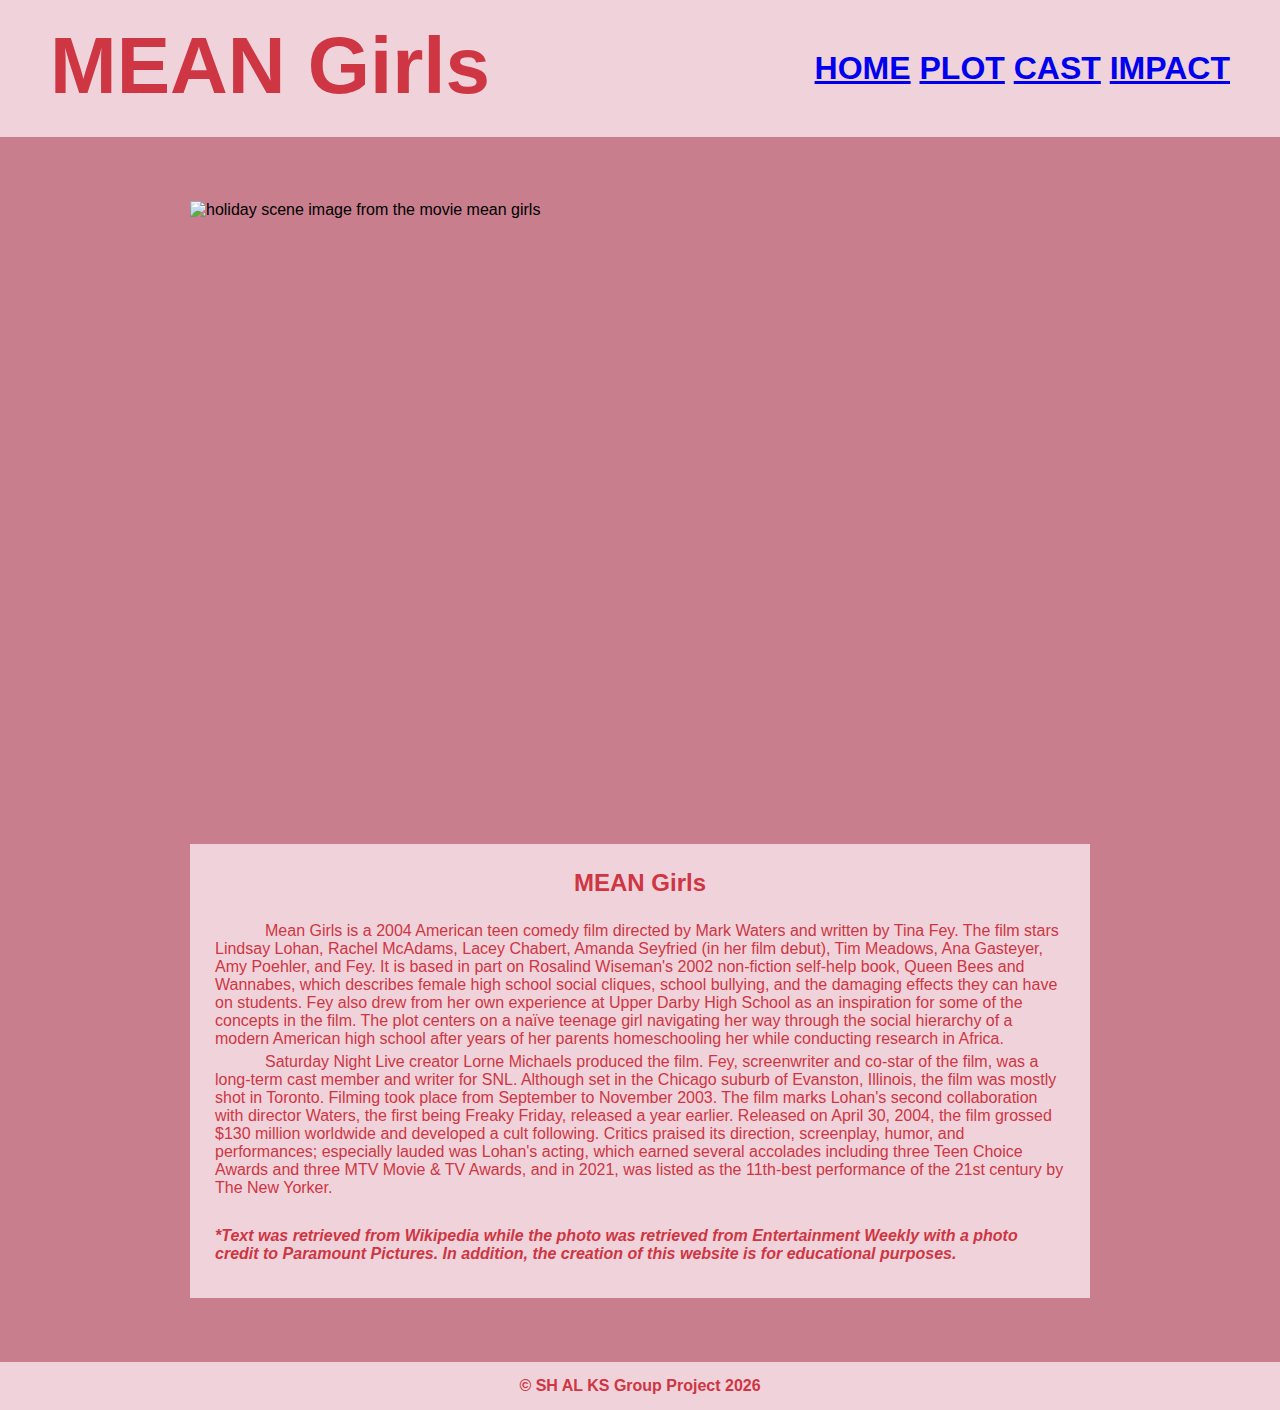
==== index.html @ b5cf23d0 "Update README.md" ====
<!DOCTYPE html>
<html lang="en">
<head>
  <meta charset="UTF-8">
  <meta http-equiv="X-UA-Compatible" content="IE=edge">
  <meta name="viewport" content="width=device-width, initial-scale=1.0">
  <meta name="description" content="Mean Girls">
  <meta name="keywords" content="mean girls, pop culture, movie">
  <meta name="author" content="SH AL KS Group Project">
  <title>Mean Girls</title>
  <link rel="preconnect" href="https://fonts.googleapis.com">
  <link rel="preconnect" href="https://fonts.gstatic.com" crossorigin>
  <link href="https://fonts.googleapis.com/css2?family=Roboto:wght@400;900&display=swap" rel="stylesheet">
  <link rel="stylesheet" href="style.css">
</head>
<body class="column body-background">
  <header class="header__container">
      <h1 class="header__movie-title">MEAN Girls</h1>
      <nav class="header__nav">
        <a class="header__logo" href="#">HOME</a>
        <a class="header__link" href="#">PLOT</a>
        <a class="header__link" href="#">CAST</a>
        <a class="header__link" href="#">IMPACT</a>
      </nav>   
  </header>
  <main class="main__container">
    <section class="content__img-card--container">
      <img class="content__img-card__img--box-1" src="Images/mean-girls-1.jpg" alt="holiday scene image from the movie mean girls" width="350" height="250">
      <h2 class="content__img-card__title--box-1">MEAN Girls</h2>
      <p class="content__img-card__text--box-1">Mean Girls is a 2004 American teen comedy film directed by Mark Waters and written by Tina Fey. The film stars Lindsay Lohan, Rachel McAdams, Lacey Chabert, Amanda Seyfried (in her film debut), Tim Meadows, Ana Gasteyer, Amy Poehler, and Fey. It is based in part on Rosalind Wiseman's 2002 non-fiction self-help book, Queen Bees and Wannabes, which describes female high school social cliques, school bullying, and the damaging effects they can have on students. Fey also drew from her own experience at Upper Darby High School as an inspiration for some of the concepts in the film. The plot centers on a naïve teenage girl navigating her way through the social hierarchy of a modern American high school after years of her parents homeschooling her while conducting research in Africa. </p>
      <p class="content__img-card__text--box-2">Saturday Night Live creator Lorne Michaels produced the film. Fey, screenwriter and co-star of the film, was a long-term cast member and writer for SNL. Although set in the Chicago suburb of Evanston, Illinois, the film was mostly shot in Toronto. Filming took place from September to November 2003. The film marks Lohan's second collaboration with director Waters, the first being Freaky Friday, released a year earlier. Released on April 30, 2004, the film grossed $130 million worldwide and developed a cult following. Critics praised its direction, screenplay, humor, and performances; especially lauded was Lohan's acting, which earned several accolades including three Teen Choice Awards and three MTV Movie & TV Awards, and in 2021, was listed as the 11th-best performance of the 21st century by The New Yorker.</p>
      <p class="content__img-card__text--box-3">*Text was retrieved from Wikipedia while the photo was retrieved from Entertainment Weekly with a photo credit to Paramount Pictures. In addition, the creation of this website is for educational purposes.</p>
    </section>
  </main>
  <footer class="footer__container">
    &copy; SH AL KS Group Project <span id="year"></span>
  </footer>
  <script>
    document.getElementById('year').textContent = new Date().getFullYear()
  </script>
</body>
</html>
---- style.css ----
* {
  margin: 0;
  padding: 0;
  font-family:'Lucida Sans', 'Lucida Sans Regular', 'Lucida Grande', 'Lucida Sans Unicode', Geneva, Verdana, sans-serif;
}
body { 
  background-color: rgb(200, 126, 141);
}
.column {
  display: flex;
  flex-direction: column;
  min-height: 100vh;
}
.header__container, .footer__container, .content__img-card__text--box-1, .content__img-card__text--box-2, .content__img-card__text--box-3, .content__img-card__title--box-1 {
  background-color: rgb(240, 210, 218);
  color: rgb(206, 54, 67);
}
.header__container, .footer__container, .content__img-card__title--box-1 {
  font-weight: 900;
}
.header__container {
  display: flex;
  width: 100%;
}
.header__nav {
  align-self: flex-end;
  margin-left: auto;
  padding: 50px;
  font-size: 2em;
}
.header__movie-title {
  align-self: flex-start;
  margin-right: auto;
  padding: 20px 50px 20px;
  font-size: 5em;
}
.main__container {
  display: flex;
  align-items: center;
  justify-content: center;
  margin: 5% 0;
}
.content__img-card--container {
  display: flex;
  flex-direction: column;
  align-items: center;
  justify-content: center;
}
.content__img-card__img--box-1 {
  align-self: center;
  background-color: none;
  height: auto;
  width: 900px;
}
.content__img-card__title--box-1 {
  font-size: 1.5em;
  text-align: center;
  padding: 25px 25px;
}
.content__img-card__text--box-1, .content__img-card__text--box-2, .content__img-card__text--box-3 {
  padding: 0 25px;
  font-size: 1em;
}
.content__img-card__title--box-1, .content__img-card__text--box-1, .content__img-card__text--box-2, .content__img-card__text--box-3 {
  width: 850px;
}
.content__img-card__text--box-1, .content__img-card__text--box-2 {
  text-indent: 50px;
}
.content__img-card__text--box-1 {
  padding-bottom: 5px;
}
.content__img-card__text--box-2 {
  padding-bottom: 30px;
}
.content__img-card__text--box-3 {
  font-style: italic;
  text-indent: none;
  padding-bottom: 35px;
  font-weight: bold;
}
.footer__container {
  text-align: center;
  width: 100%;
  padding: 15px 0;
  margin-top: auto;
  font-size: 1em;
}

@media screen and (min-width: 501) and (max-width: 1024px) {
  .header__container, .footer__container, .content--box-1 {
    background-color: rgb(241, 183, 198);
  }
}
@media screen and (max-width: 500px) {
  .header__container, .footer__container, .content--box-1 {
    background-color: rgb(238, 149, 173);}
}
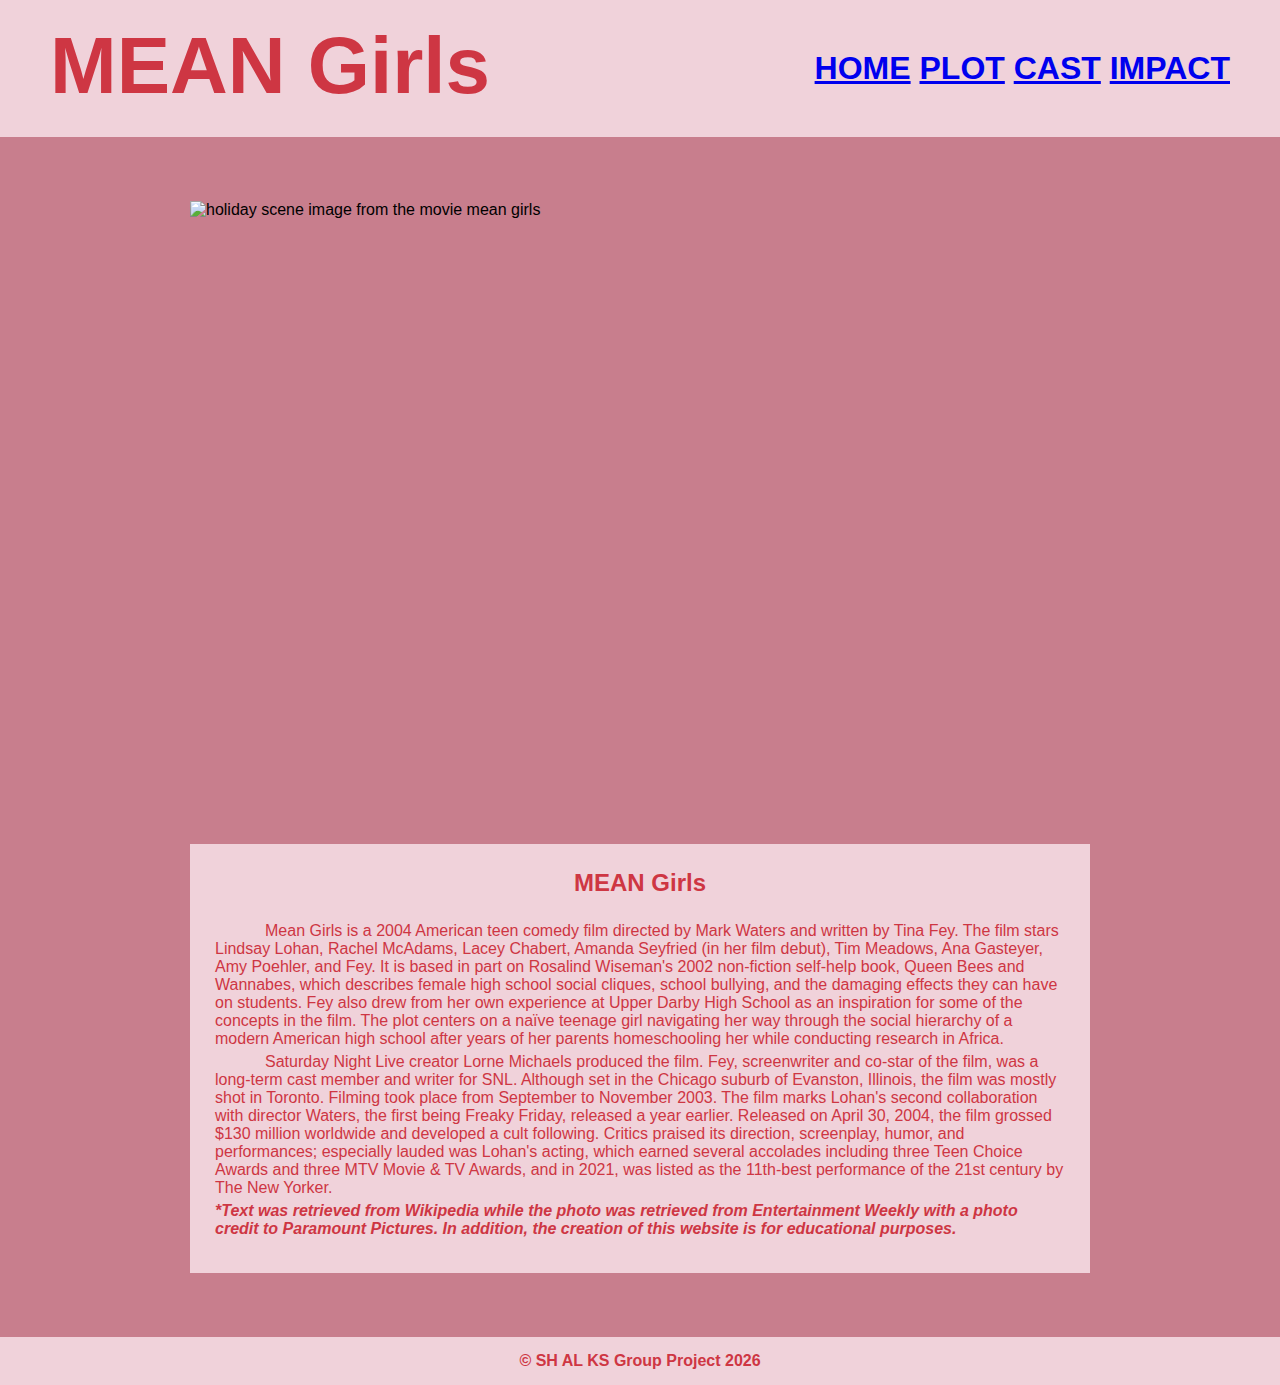
==== commit aea00f2f: "Update README.md" ====
--- a/index.html
+++ b/index.html
@@ -29,7 +29,7 @@
       <h2 class="content__img-card__title--box-1">MEAN Girls</h2>
       <p class="content__img-card__text--box-1">Mean Girls is a 2004 American teen comedy film directed by Mark Waters and written by Tina Fey. The film stars Lindsay Lohan, Rachel McAdams, Lacey Chabert, Amanda Seyfried (in her film debut), Tim Meadows, Ana Gasteyer, Amy Poehler, and Fey. It is based in part on Rosalind Wiseman's 2002 non-fiction self-help book, Queen Bees and Wannabes, which describes female high school social cliques, school bullying, and the damaging effects they can have on students. Fey also drew from her own experience at Upper Darby High School as an inspiration for some of the concepts in the film. The plot centers on a naïve teenage girl navigating her way through the social hierarchy of a modern American high school after years of her parents homeschooling her while conducting research in Africa. </p>
       <p class="content__img-card__text--box-2">Saturday Night Live creator Lorne Michaels produced the film. Fey, screenwriter and co-star of the film, was a long-term cast member and writer for SNL. Although set in the Chicago suburb of Evanston, Illinois, the film was mostly shot in Toronto. Filming took place from September to November 2003. The film marks Lohan's second collaboration with director Waters, the first being Freaky Friday, released a year earlier. Released on April 30, 2004, the film grossed $130 million worldwide and developed a cult following. Critics praised its direction, screenplay, humor, and performances; especially lauded was Lohan's acting, which earned several accolades including three Teen Choice Awards and three MTV Movie & TV Awards, and in 2021, was listed as the 11th-best performance of the 21st century by The New Yorker.</p>
-      <p class="content__img-card__text--box-3">*Text was retrieved from Wikipedia while the photo was retrieved from Entertainment Weekly with a photo credit to Paramount Pictures. In addition, the creation of this website is for educational purposes.</p>
+      <p class="content__img-card__text-reference--box-1">*Text was retrieved from Wikipedia while the photo was retrieved from Entertainment Weekly with a photo credit to Paramount Pictures. In addition, the creation of this website is for educational purposes.</p>
     </section>
   </main>
   <footer class="footer__container">
--- a/style.css
+++ b/style.css
@@ -11,7 +11,7 @@
   flex-direction: column;
   min-height: 100vh;
 }
-.header__container, .footer__container, .content__img-card__text--box-1, .content__img-card__text--box-2, .content__img-card__text--box-3, .content__img-card__title--box-1 {
+.header__container, .footer__container, .content__img-card__text--box-1, .content__img-card__text--box-2, .content__img-card__text--box-3, .content__img-card__title--box-1, .content__img-card__text-reference--box-1 {
   background-color: rgb(240, 210, 218);
   color: rgb(206, 54, 67);
 }
@@ -52,28 +52,46 @@
   height: auto;
   width: 900px;
 }
+.content__plot-img-card__img--box-1, .content__plot-img-card__img--box-2, .content__plot-img-card__img--box-3 {
+  background-color: none;
+  height: auto;
+  width: 300px;
+}
+.content__plot-img-card__img--box-1 {
+  align-items: left;
+  flex-direction: column;
+}
+.content__plot-img-card__img--box-2 {
+  align-items: center;
+  flex-direction: column;
+}
+.content__plot-img-card__img--box-3 {
+  align-items: flex-end;
+  flex-direction: column;
+  justify-content:end
+}
 .content__img-card__title--box-1 {
   font-size: 1.5em;
   text-align: center;
   padding: 25px 25px;
 }
-.content__img-card__text--box-1, .content__img-card__text--box-2, .content__img-card__text--box-3 {
+.content__img-card__text--box-1, .content__img-card__text--box-2, .content__img-card__text--box-3, .content__img-card__text-reference--box-1 {
   padding: 0 25px;
   font-size: 1em;
 }
-.content__img-card__title--box-1, .content__img-card__text--box-1, .content__img-card__text--box-2, .content__img-card__text--box-3 {
+.content__img-card__title--box-1, .content__img-card__text--box-1, .content__img-card__text--box-2, .content__img-card__text--box-3, .content__img-card__text-reference--box-1 {
   width: 850px;
 }
-.content__img-card__text--box-1, .content__img-card__text--box-2 {
+.content__img-card__text--box-1, .content__img-card__text--box-2, .content__img-card__text--box-3 {
   text-indent: 50px;
 }
-.content__img-card__text--box-1 {
+.content__img-card__text--box-1, .content__img-card__text--box-2 {
   padding-bottom: 5px;
 }
-.content__img-card__text--box-2 {
+.content__img-card__text--box-3 {
   padding-bottom: 30px;
 }
-.content__img-card__text--box-3 {
+.content__img-card__text-reference--box-1 {
   font-style: italic;
   text-indent: none;
   padding-bottom: 35px;
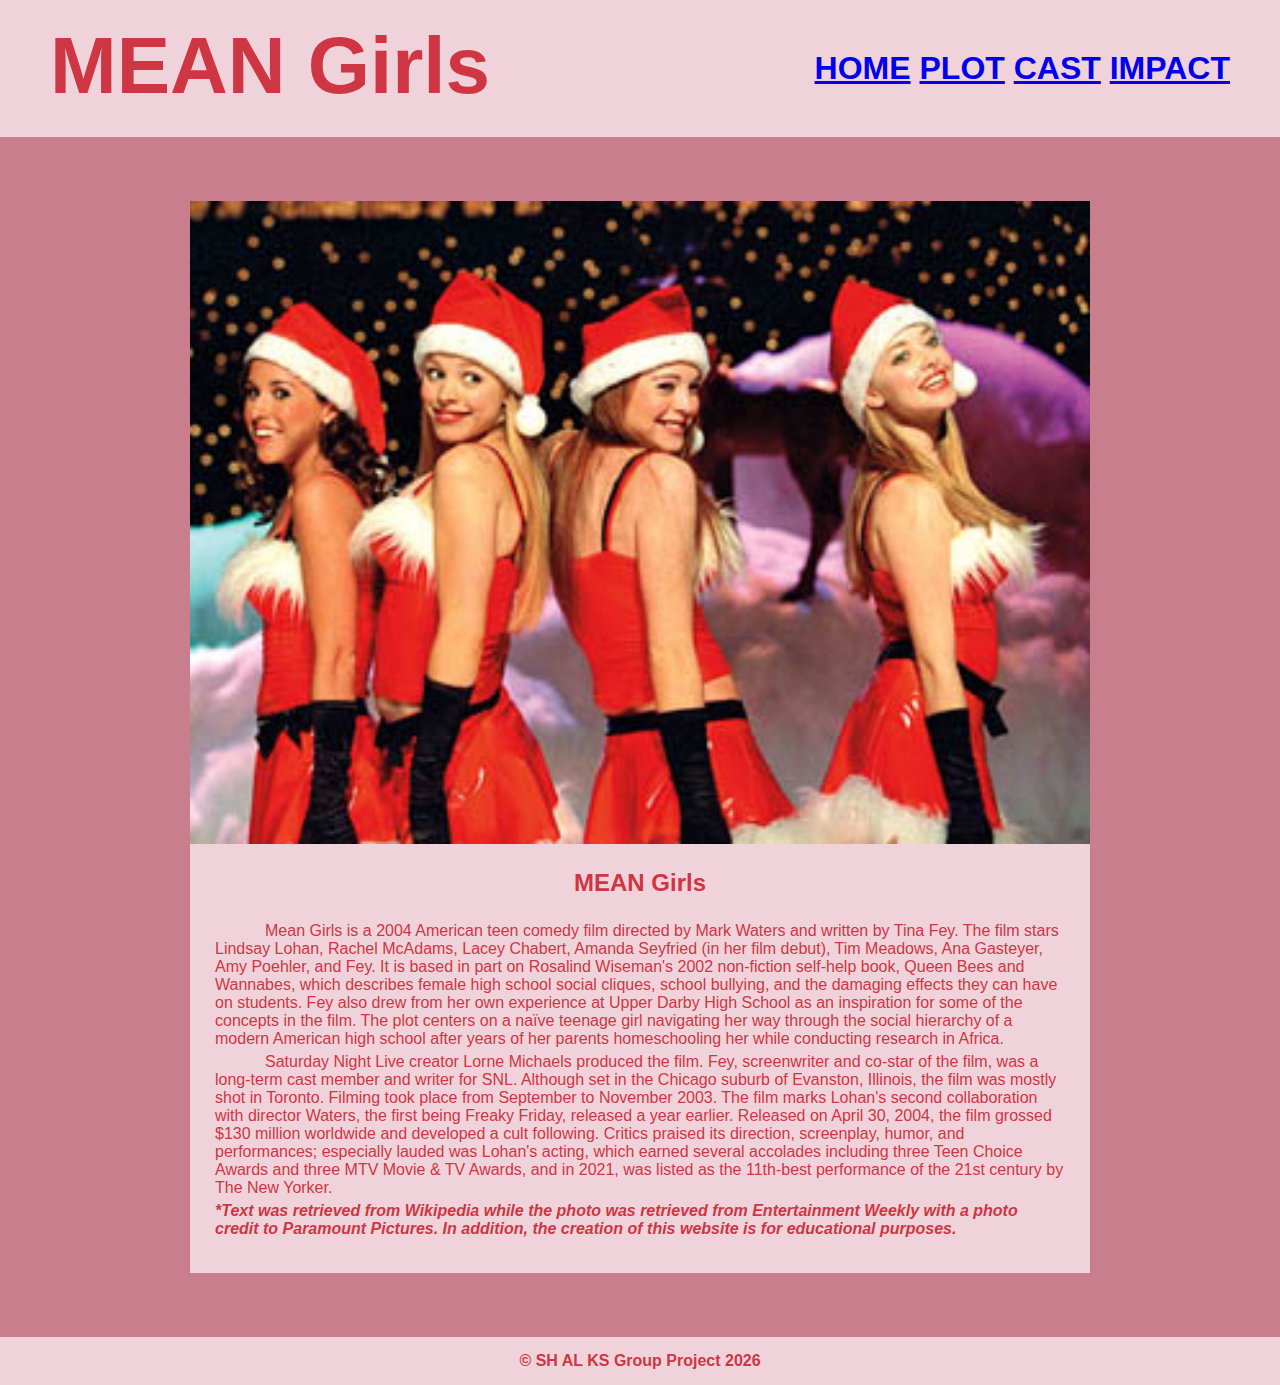
==== commit 0b33aa5d: "Update index.html" ====
--- a/index.html
+++ b/index.html
@@ -25,7 +25,7 @@
   </header>
   <main class="main__container">
     <section class="content__img-card--container">
-      <img class="content__img-card__img--box-1" src="Images/mean-girls-1.jpg" alt="holiday scene image from the movie mean girls" width="350" height="250">
+      <img class="content__img-card__img--box-1" src="images/mean-girls-1.jpg" alt="holiday scene image from the movie mean girls" width="350" height="250">
       <h2 class="content__img-card__title--box-1">MEAN Girls</h2>
       <p class="content__img-card__text--box-1">Mean Girls is a 2004 American teen comedy film directed by Mark Waters and written by Tina Fey. The film stars Lindsay Lohan, Rachel McAdams, Lacey Chabert, Amanda Seyfried (in her film debut), Tim Meadows, Ana Gasteyer, Amy Poehler, and Fey. It is based in part on Rosalind Wiseman's 2002 non-fiction self-help book, Queen Bees and Wannabes, which describes female high school social cliques, school bullying, and the damaging effects they can have on students. Fey also drew from her own experience at Upper Darby High School as an inspiration for some of the concepts in the film. The plot centers on a naïve teenage girl navigating her way through the social hierarchy of a modern American high school after years of her parents homeschooling her while conducting research in Africa. </p>
       <p class="content__img-card__text--box-2">Saturday Night Live creator Lorne Michaels produced the film. Fey, screenwriter and co-star of the film, was a long-term cast member and writer for SNL. Although set in the Chicago suburb of Evanston, Illinois, the film was mostly shot in Toronto. Filming took place from September to November 2003. The film marks Lohan's second collaboration with director Waters, the first being Freaky Friday, released a year earlier. Released on April 30, 2004, the film grossed $130 million worldwide and developed a cult following. Critics praised its direction, screenplay, humor, and performances; especially lauded was Lohan's acting, which earned several accolades including three Teen Choice Awards and three MTV Movie & TV Awards, and in 2021, was listed as the 11th-best performance of the 21st century by The New Yorker.</p>
@@ -39,4 +39,4 @@
     document.getElementById('year').textContent = new Date().getFullYear()
   </script>
 </body>
-</html>+</html>
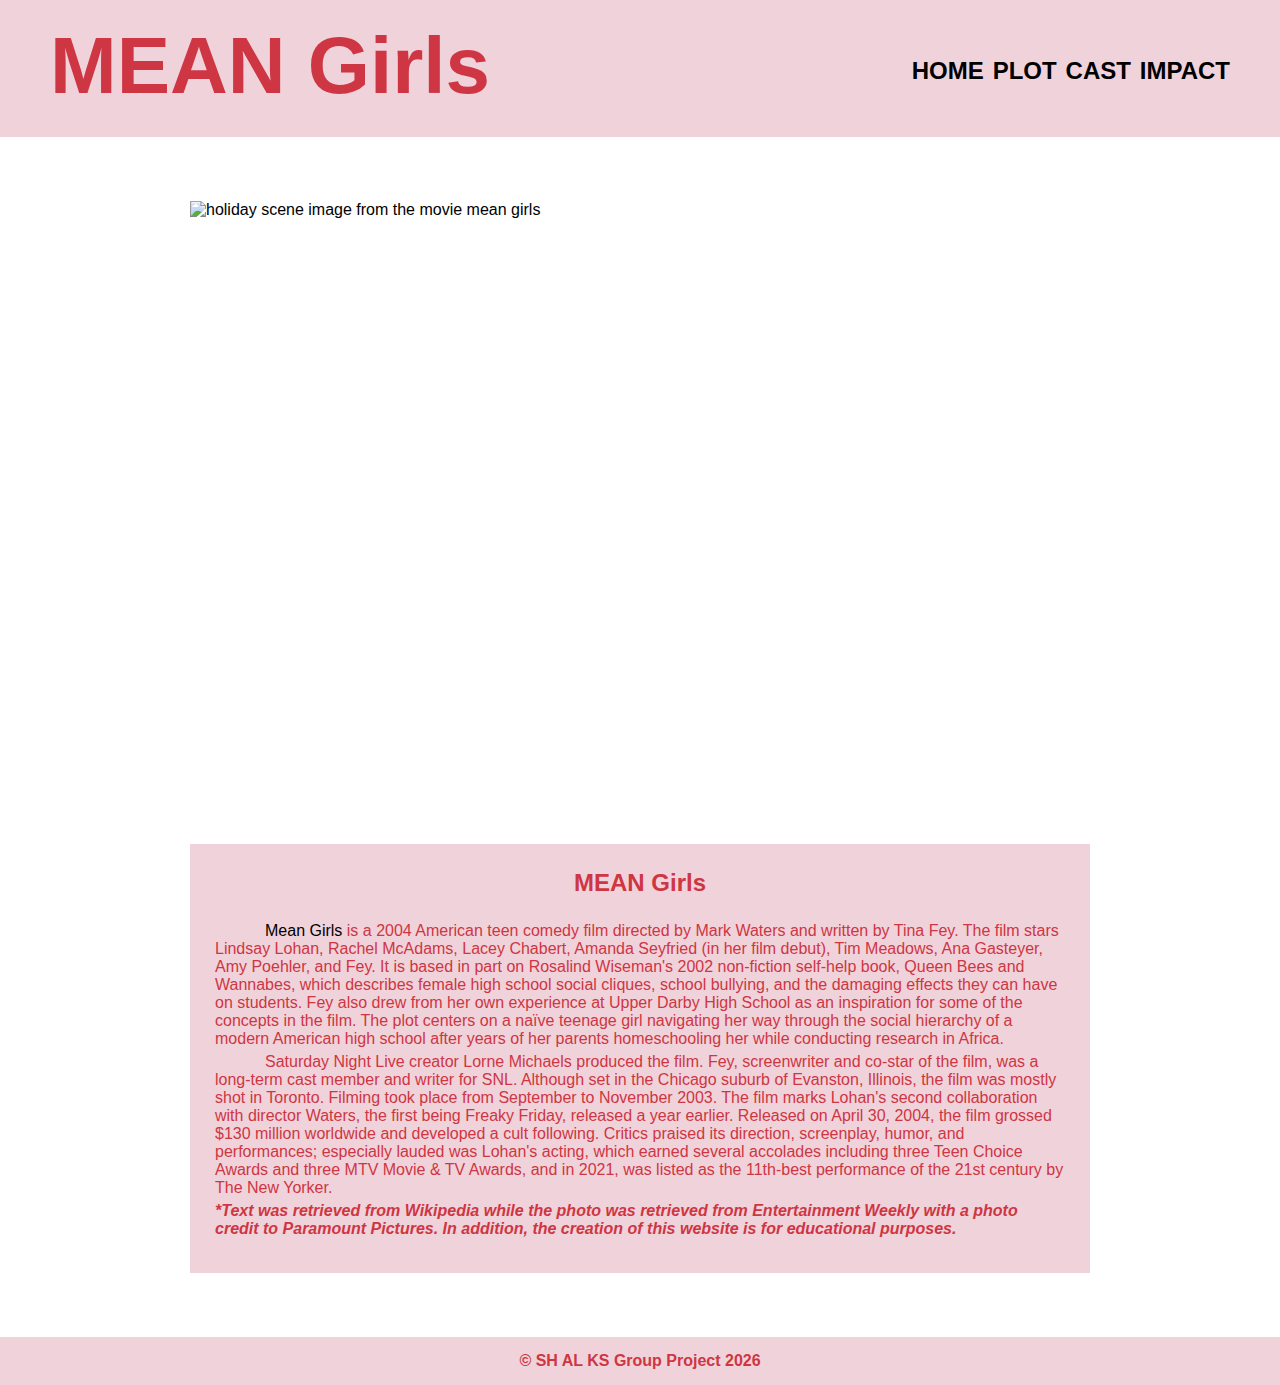
==== commit 99f3f6d4: "Add files via upload" ====
--- a/index.html
+++ b/index.html
@@ -17,17 +17,17 @@
   <header class="header__container">
       <h1 class="header__movie-title">MEAN Girls</h1>
       <nav class="header__nav">
-        <a class="header__logo" href="#">HOME</a>
-        <a class="header__link" href="#">PLOT</a>
-        <a class="header__link" href="#">CAST</a>
-        <a class="header__link" href="#">IMPACT</a>
+        <a class="header__logo" href="index.html">HOME</a>
+        <a class="header__link" href="plot.html">PLOT</a>
+        <a class="header__link" href="cast.html">CAST</a>
+        <a class="header__link" href="impact.html">IMPACT</a>
       </nav>   
   </header>
   <main class="main__container">
     <section class="content__img-card--container">
-      <img class="content__img-card__img--box-1" src="images/mean-girls-1.jpg" alt="holiday scene image from the movie mean girls" width="350" height="250">
+      <img class="content__img-card__img--box-1" src="https://imagesvc.meredithcorp.io/v3/mm/image?url=https%3A%2F%2Fstatic.onecms.io%2Fwp-content%2Fuploads%2Fsites%2F6%2F2014%2F11%2Fmean-girls-2000.jpg&q=60" alt="holiday scene image from the movie mean girls" width="350" height="250">
       <h2 class="content__img-card__title--box-1">MEAN Girls</h2>
-      <p class="content__img-card__text--box-1">Mean Girls is a 2004 American teen comedy film directed by Mark Waters and written by Tina Fey. The film stars Lindsay Lohan, Rachel McAdams, Lacey Chabert, Amanda Seyfried (in her film debut), Tim Meadows, Ana Gasteyer, Amy Poehler, and Fey. It is based in part on Rosalind Wiseman's 2002 non-fiction self-help book, Queen Bees and Wannabes, which describes female high school social cliques, school bullying, and the damaging effects they can have on students. Fey also drew from her own experience at Upper Darby High School as an inspiration for some of the concepts in the film. The plot centers on a naïve teenage girl navigating her way through the social hierarchy of a modern American high school after years of her parents homeschooling her while conducting research in Africa. </p>
+      <p class="content__img-card__text--box-1"><a href="plot.html">Mean Girls</a> is a 2004 American teen comedy film directed by Mark Waters and written by Tina Fey. The film stars Lindsay Lohan, Rachel McAdams, Lacey Chabert, Amanda Seyfried (in her film debut), Tim Meadows, Ana Gasteyer, Amy Poehler, and Fey. It is based in part on Rosalind Wiseman's 2002 non-fiction self-help book, Queen Bees and Wannabes, which describes female high school social cliques, school bullying, and the damaging effects they can have on students. Fey also drew from her own experience at Upper Darby High School as an inspiration for some of the concepts in the film. The plot centers on a naïve teenage girl navigating her way through the social hierarchy of a modern American high school after years of her parents homeschooling her while conducting research in Africa. </p>
       <p class="content__img-card__text--box-2">Saturday Night Live creator Lorne Michaels produced the film. Fey, screenwriter and co-star of the film, was a long-term cast member and writer for SNL. Although set in the Chicago suburb of Evanston, Illinois, the film was mostly shot in Toronto. Filming took place from September to November 2003. The film marks Lohan's second collaboration with director Waters, the first being Freaky Friday, released a year earlier. Released on April 30, 2004, the film grossed $130 million worldwide and developed a cult following. Critics praised its direction, screenplay, humor, and performances; especially lauded was Lohan's acting, which earned several accolades including three Teen Choice Awards and three MTV Movie & TV Awards, and in 2021, was listed as the 11th-best performance of the 21st century by The New Yorker.</p>
       <p class="content__img-card__text-reference--box-1">*Text was retrieved from Wikipedia while the photo was retrieved from Entertainment Weekly with a photo credit to Paramount Pictures. In addition, the creation of this website is for educational purposes.</p>
     </section>
--- a/style.css
+++ b/style.css
@@ -4,7 +4,9 @@
   font-family:'Lucida Sans', 'Lucida Sans Regular', 'Lucida Grande', 'Lucida Sans Unicode', Geneva, Verdana, sans-serif;
 }
 body { 
-  background-color: rgb(200, 126, 141);
+  background-image: url(https://i.pinimg.com/originals/0e/71/90/0e719083e86bdc3031da1d10d37f6245.jpg);
+  background-repeat: no-repeat;
+  background-size:cover;
 }
 .column {
   display: flex;
@@ -28,6 +30,16 @@
   padding: 50px;
   font-size: 2em;
 }
+header a {
+  color: black;
+  font-size: 1.5rem;
+  text-decoration: none;
+  transition: background-size 150ms ease-out;
+}
+header a:hover {
+  background-size: 100% 0.1em;
+  color: red;
+}
 .header__movie-title {
   align-self: flex-start;
   margin-right: auto;
@@ -96,6 +108,21 @@
   text-indent: none;
   padding-bottom: 35px;
   font-weight: bold;
+}
+main a {
+  color: black;
+  text-decoration: none;
+}
+main a:hover {
+  animation: changecolor 3s infinite;
+  color: white;
+}
+@keyframes changecolor {
+  0%   { background-color: red; }
+  25%  { background-color: black; }
+  50%  { background-color: red; }
+  75%  { background-color: black; }
+  100% { background-color: red}
 }
 .footer__container {
   text-align: center;
@@ -104,13 +131,75 @@
   margin-top: auto;
   font-size: 1em;
 }
+.quotelist {
+  background-color: rgb(240, 210, 218);
+  color: rgb(206, 54, 67);
+  
+}
+.main_container_cast {
+  text-align: center;
+  grid-area: left;
+  display: grid;
+  grid-template-columns: repeat(auto-fill, minmax(250px, 1fr));
+  grid-auto-rows: auto;
+  row-gap: 30px;
+  column-gap: 20px;
+  justify-items: center;
+}
+.img_card_cast {
+  width: 250px;
+}
+.img_card__cast {
+  border-top-left-radius: 3px;
+  border-top-right-radius: 3px;
+}
+.img_card__text {
+  padding-bottom: 20px ;
+  padding-left: 10px;
+  padding-right: 10px;
+  color: rgb(206, 54, 67);
+  background-color: rgb(240, 210, 218);
+}
+.img_cast_names {
+  background-color: rgb(240, 210, 218);
+  padding: 15px;
+  color: rgb(206, 54, 67);
+  font-weight: bold; 
+}
 
 @media screen and (min-width: 501) and (max-width: 1024px) {
   .header__container, .footer__container, .content--box-1 {
     background-color: rgb(241, 183, 198);
+    text-align: center;
+    padding: 16px 24px;
+    flex-direction: column;
+
+  }
+  content__img-card__img--box-1 {
+    width: 95%;
+    flex-direction: column;
+  font-size: 18px;
+    word-break: break-all;
   }
 }
 @media screen and (max-width: 500px) {
   .header__container, .footer__container, .content--box-1 {
-    background-color: rgb(238, 149, 173);}
-}
+    background-color: rgb(238, 149, 173);
+    text-align: center;
+    padding: 16px 24px;
+  flex-direction: column;
+}
+  content__img-card__img--box-1 {
+    width: 95%;
+  }
+  content__img-card--container {
+    width: 90%;
+  }
+  content__img-card__text--box-1, content__img-card__text--box-2, content__img-card__text-reference--box-1 {
+   padding: 16px 24px; 
+    flex-direction: column;
+    font-size: 12px;
+    word-break: break-all;
+    width: 90%;
+  }
+}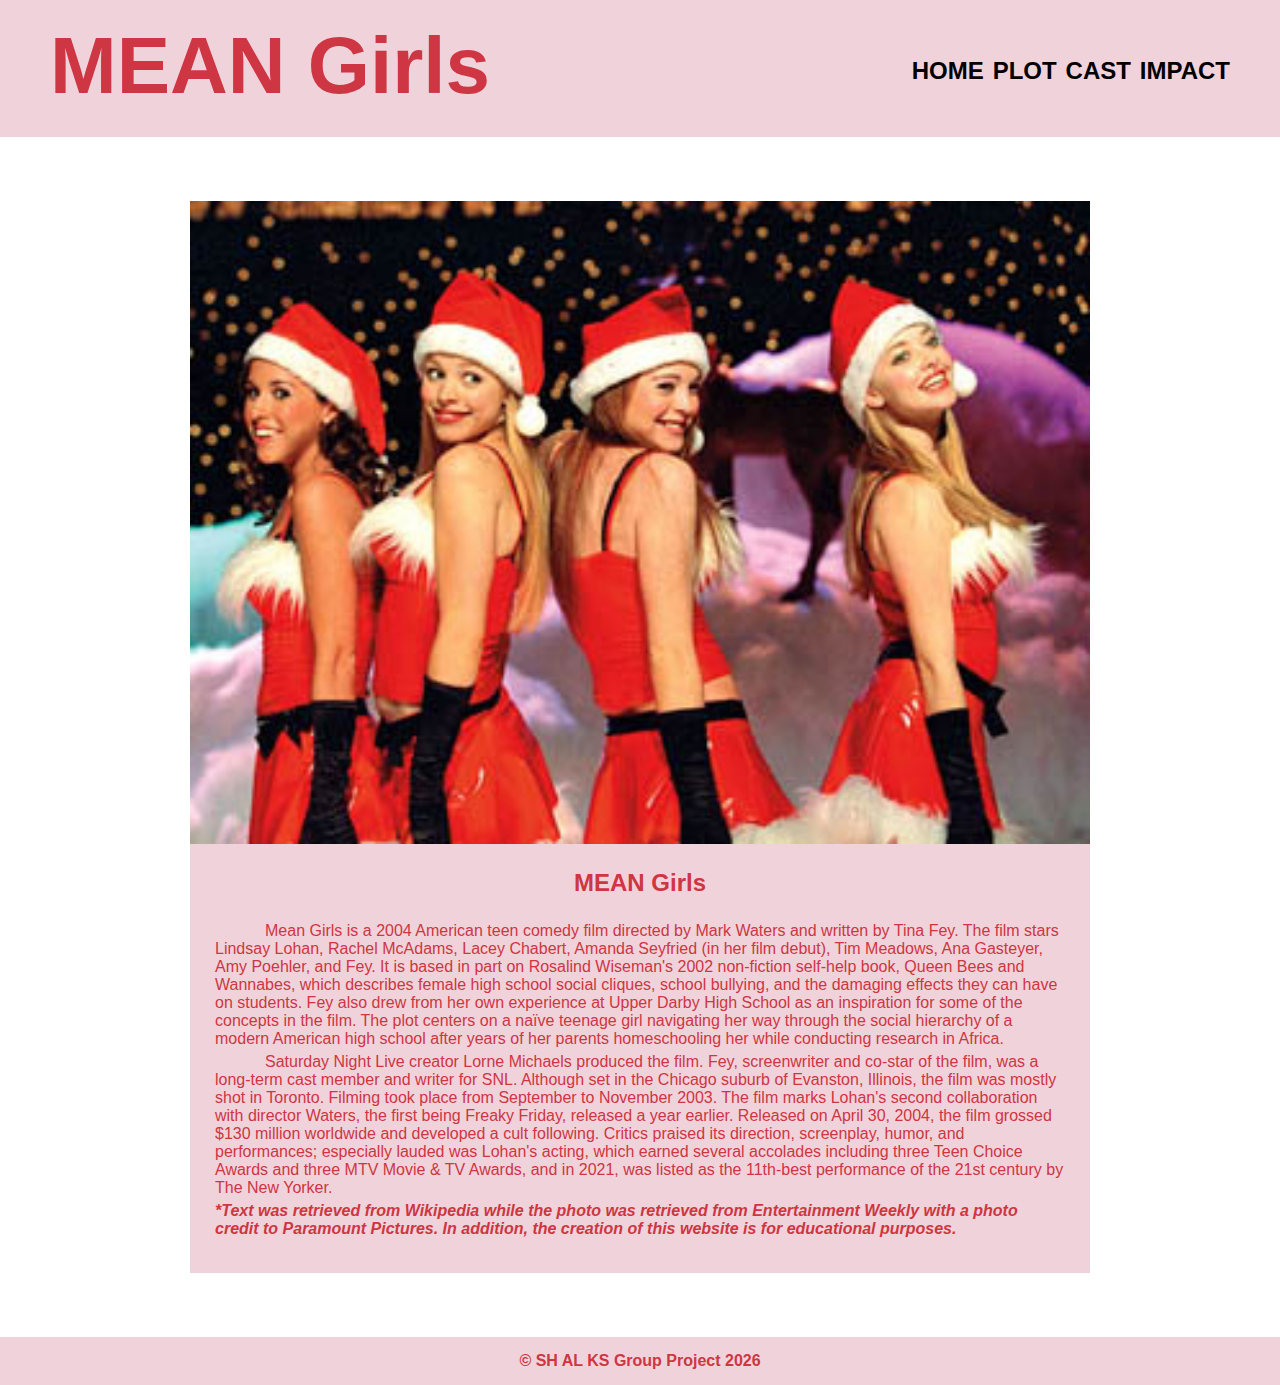
==== commit d0276a7d: "Add files via upload" ====
--- a/index.html
+++ b/index.html
@@ -25,9 +25,9 @@
   </header>
   <main class="main__container">
     <section class="content__img-card--container">
-      <img class="content__img-card__img--box-1" src="https://imagesvc.meredithcorp.io/v3/mm/image?url=https%3A%2F%2Fstatic.onecms.io%2Fwp-content%2Fuploads%2Fsites%2F6%2F2014%2F11%2Fmean-girls-2000.jpg&q=60" alt="holiday scene image from the movie mean girls" width="350" height="250">
+      <img class="content__img-card__img--box-1" src="images/mean-girls-1.jpg" alt="holiday scene image from the movie mean girls" width="350" height="250">
       <h2 class="content__img-card__title--box-1">MEAN Girls</h2>
-      <p class="content__img-card__text--box-1"><a href="plot.html">Mean Girls</a> is a 2004 American teen comedy film directed by Mark Waters and written by Tina Fey. The film stars Lindsay Lohan, Rachel McAdams, Lacey Chabert, Amanda Seyfried (in her film debut), Tim Meadows, Ana Gasteyer, Amy Poehler, and Fey. It is based in part on Rosalind Wiseman's 2002 non-fiction self-help book, Queen Bees and Wannabes, which describes female high school social cliques, school bullying, and the damaging effects they can have on students. Fey also drew from her own experience at Upper Darby High School as an inspiration for some of the concepts in the film. The plot centers on a naïve teenage girl navigating her way through the social hierarchy of a modern American high school after years of her parents homeschooling her while conducting research in Africa. </p>
+      <p class="content__img-card__text--box-1">Mean Girls is a 2004 American teen comedy film directed by Mark Waters and written by Tina Fey. The film stars Lindsay Lohan, Rachel McAdams, Lacey Chabert, Amanda Seyfried (in her film debut), Tim Meadows, Ana Gasteyer, Amy Poehler, and Fey. It is based in part on Rosalind Wiseman's 2002 non-fiction self-help book, Queen Bees and Wannabes, which describes female high school social cliques, school bullying, and the damaging effects they can have on students. Fey also drew from her own experience at Upper Darby High School as an inspiration for some of the concepts in the film. The plot centers on a naïve teenage girl navigating her way through the social hierarchy of a modern American high school after years of her parents homeschooling her while conducting research in Africa. </p>
       <p class="content__img-card__text--box-2">Saturday Night Live creator Lorne Michaels produced the film. Fey, screenwriter and co-star of the film, was a long-term cast member and writer for SNL. Although set in the Chicago suburb of Evanston, Illinois, the film was mostly shot in Toronto. Filming took place from September to November 2003. The film marks Lohan's second collaboration with director Waters, the first being Freaky Friday, released a year earlier. Released on April 30, 2004, the film grossed $130 million worldwide and developed a cult following. Critics praised its direction, screenplay, humor, and performances; especially lauded was Lohan's acting, which earned several accolades including three Teen Choice Awards and three MTV Movie & TV Awards, and in 2021, was listed as the 11th-best performance of the 21st century by The New Yorker.</p>
       <p class="content__img-card__text-reference--box-1">*Text was retrieved from Wikipedia while the photo was retrieved from Entertainment Weekly with a photo credit to Paramount Pictures. In addition, the creation of this website is for educational purposes.</p>
     </section>
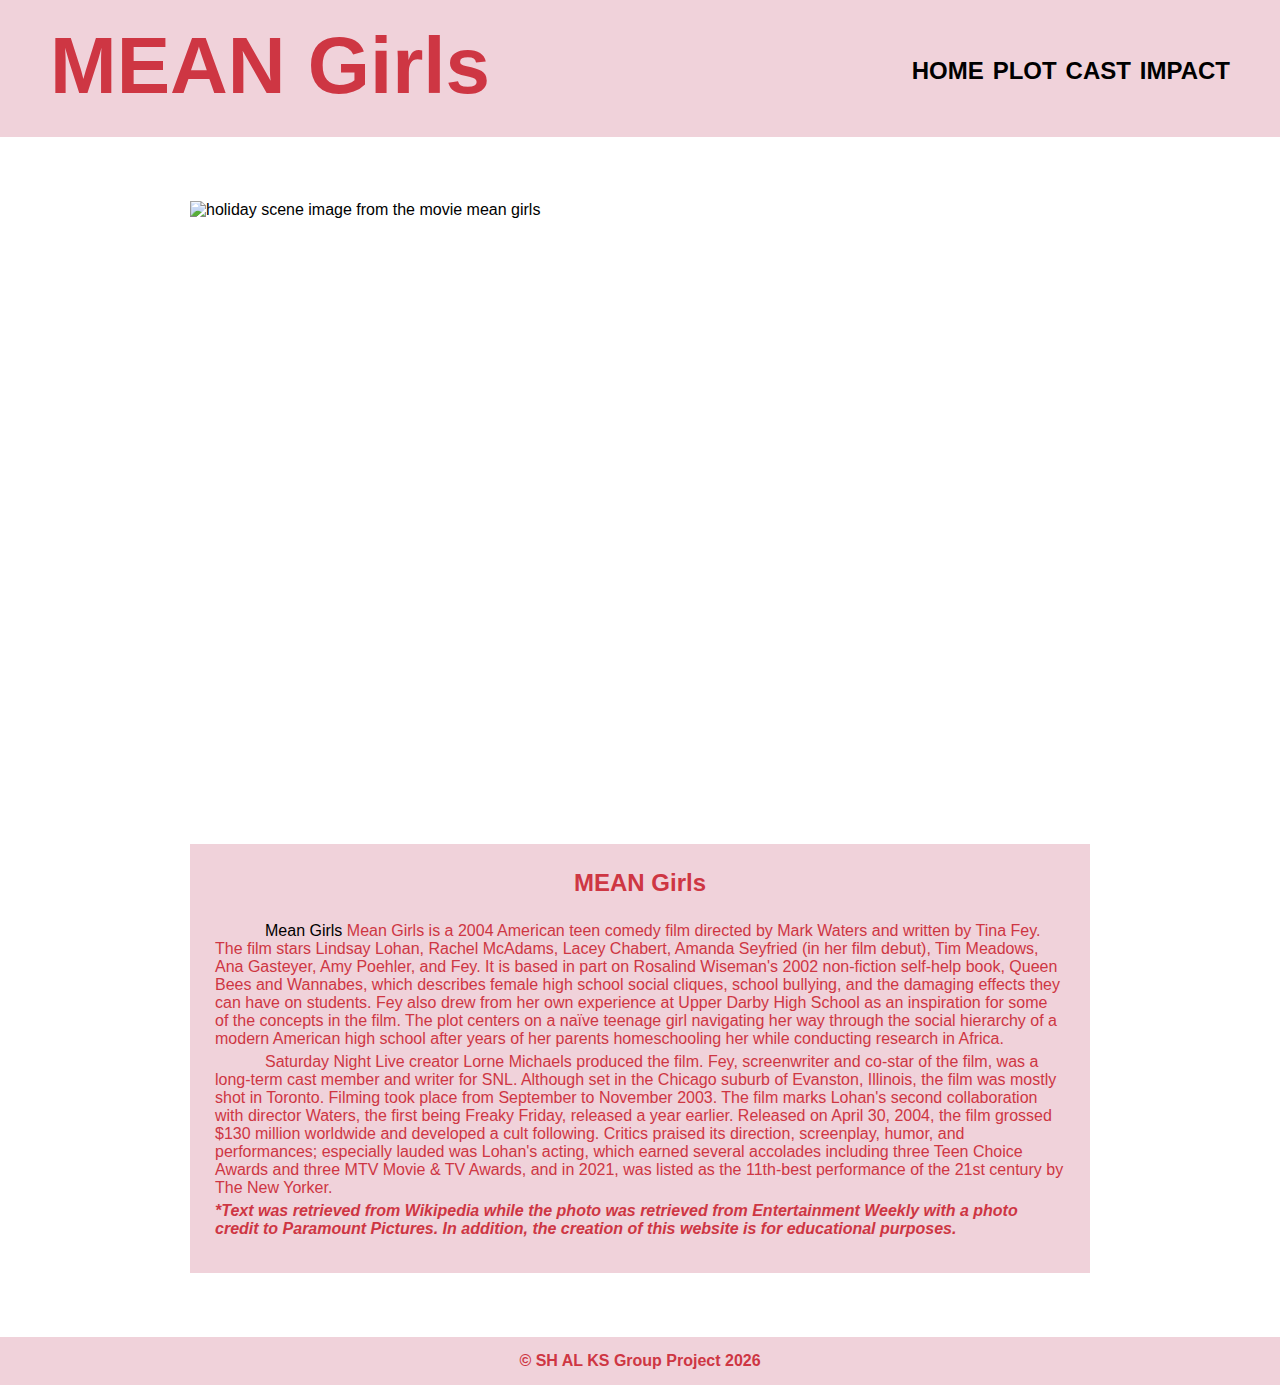
==== commit 033fe398: "Add files via upload" ====
--- a/index.html
+++ b/index.html
@@ -25,9 +25,9 @@
   </header>
   <main class="main__container">
     <section class="content__img-card--container">
-      <img class="content__img-card__img--box-1" src="images/mean-girls-1.jpg" alt="holiday scene image from the movie mean girls" width="350" height="250">
+      <img class="content__img-card__img--box-1" src="https://imagesvc.meredithcorp.io/v3/mm/image?url=https%3A%2F%2Fstatic.onecms.io%2Fwp-content%2Fuploads%2Fsites%2F6%2F2014%2F11%2Fmean-girls-2000.jpg&q=60" alt="holiday scene image from the movie mean girls" width="350" height="250">
       <h2 class="content__img-card__title--box-1">MEAN Girls</h2>
-      <p class="content__img-card__text--box-1">Mean Girls is a 2004 American teen comedy film directed by Mark Waters and written by Tina Fey. The film stars Lindsay Lohan, Rachel McAdams, Lacey Chabert, Amanda Seyfried (in her film debut), Tim Meadows, Ana Gasteyer, Amy Poehler, and Fey. It is based in part on Rosalind Wiseman's 2002 non-fiction self-help book, Queen Bees and Wannabes, which describes female high school social cliques, school bullying, and the damaging effects they can have on students. Fey also drew from her own experience at Upper Darby High School as an inspiration for some of the concepts in the film. The plot centers on a naïve teenage girl navigating her way through the social hierarchy of a modern American high school after years of her parents homeschooling her while conducting research in Africa. </p>
+      <p class="content__img-card__text--box-1"><a href="plot.html">Mean Girls</a> Mean Girls is a 2004 American teen comedy film directed by Mark Waters and written by Tina Fey. The film stars Lindsay Lohan, Rachel McAdams, Lacey Chabert, Amanda Seyfried (in her film debut), Tim Meadows, Ana Gasteyer, Amy Poehler, and Fey. It is based in part on Rosalind Wiseman's 2002 non-fiction self-help book, Queen Bees and Wannabes, which describes female high school social cliques, school bullying, and the damaging effects they can have on students. Fey also drew from her own experience at Upper Darby High School as an inspiration for some of the concepts in the film. The plot centers on a naïve teenage girl navigating her way through the social hierarchy of a modern American high school after years of her parents homeschooling her while conducting research in Africa. </p>
       <p class="content__img-card__text--box-2">Saturday Night Live creator Lorne Michaels produced the film. Fey, screenwriter and co-star of the film, was a long-term cast member and writer for SNL. Although set in the Chicago suburb of Evanston, Illinois, the film was mostly shot in Toronto. Filming took place from September to November 2003. The film marks Lohan's second collaboration with director Waters, the first being Freaky Friday, released a year earlier. Released on April 30, 2004, the film grossed $130 million worldwide and developed a cult following. Critics praised its direction, screenplay, humor, and performances; especially lauded was Lohan's acting, which earned several accolades including three Teen Choice Awards and three MTV Movie & TV Awards, and in 2021, was listed as the 11th-best performance of the 21st century by The New Yorker.</p>
       <p class="content__img-card__text-reference--box-1">*Text was retrieved from Wikipedia while the photo was retrieved from Entertainment Weekly with a photo credit to Paramount Pictures. In addition, the creation of this website is for educational purposes.</p>
     </section>
--- a/style.css
+++ b/style.css
@@ -13,7 +13,7 @@
   flex-direction: column;
   min-height: 100vh;
 }
-.header__container, .footer__container, .content__img-card__text--box-1, .content__img-card__text--box-2, .content__img-card__text--box-3, .content__img-card__title--box-1, .content__img-card__text-reference--box-1 {
+.header__container, .footer__container, .content__img-card__text--box-1, .content__img-card__text--box-2, .content__img-card__text--box-3, .content__img-card__title--box-1, .content__img-card__text-reference--box-1, .content__quote-list--box-1, .content__quote-list--box-2, .content__quote-list--box-3, .content__quote-list--box-4, .content__quote-list--box-5, .content__quote-list--box-6, .content__quote-list--box-7, .content__quote-list--box-8 {
   background-color: rgb(240, 210, 218);
   color: rgb(206, 54, 67);
 }
@@ -58,56 +58,46 @@
   align-items: center;
   justify-content: center;
 }
-.content__img-card__img--box-1 {
+.content__img-card__img--box-1, .content__plot-img-card__img--box-1 {
   align-self: center;
   background-color: none;
   height: auto;
   width: 900px;
 }
-.content__plot-img-card__img--box-1, .content__plot-img-card__img--box-2, .content__plot-img-card__img--box-3 {
-  background-color: none;
-  height: auto;
-  width: 300px;
-}
-.content__plot-img-card__img--box-1 {
-  align-items: left;
-  flex-direction: column;
-}
-.content__plot-img-card__img--box-2 {
-  align-items: center;
-  flex-direction: column;
-}
-.content__plot-img-card__img--box-3 {
-  align-items: flex-end;
-  flex-direction: column;
-  justify-content:end
-}
 .content__img-card__title--box-1 {
   font-size: 1.5em;
   text-align: center;
   padding: 25px 25px;
 }
-.content__img-card__text--box-1, .content__img-card__text--box-2, .content__img-card__text--box-3, .content__img-card__text-reference--box-1 {
+.content__img-card__text--box-1, .content__img-card__text--box-2, .content__img-card__text--box-3, .content__img-card__text-reference--box-1, .content__quote-list--box-1, .content__quote-list--box-2, .content__quote-list--box-3, .content__quote-list--box-4, .content__quote-list--box-5, .content__quote-list--box-6, .content__quote-list--box-7, .content__quote-list--box-8 {
   padding: 0 25px;
   font-size: 1em;
 }
-.content__img-card__title--box-1, .content__img-card__text--box-1, .content__img-card__text--box-2, .content__img-card__text--box-3, .content__img-card__text-reference--box-1 {
+.content__img-card__title--box-1, .content__img-card__text--box-1, .content__img-card__text--box-2, .content__img-card__text--box-3, .content__img-card__text-reference--box-1, .content__quote-list--box-1, .content__quote-list--box-2, .content__quote-list--box-3, .content__quote-list--box-4, .content__quote-list--box-5, .content__quote-list--box-6, .content__quote-list--box-7, .content__quote-list--box-8 {
   width: 850px;
 }
-.content__img-card__text--box-1, .content__img-card__text--box-2, .content__img-card__text--box-3 {
+.content__img-card__text--box-1, .content__img-card__text--box-2, .content__img-card__text--box-3, .content__quote-list--box-1, .content__quote-list--box-2, .content__quote-list--box-3, .content__quote-list--box-4, .content__quote-list--box-5, .content__quote-list--box-6, .content__quote-list--box-7, .content__quote-list--box-8 {
   text-indent: 50px;
 }
-.content__img-card__text--box-1, .content__img-card__text--box-2 {
+.content__img-card__text--box-1, .content__img-card__text--box-2, .content__quote-list--box-1, .content__quote-list--box-2, .content__quote-list--box-3, .content__quote-list--box-4, .content__quote-list--box-5, .content__quote-list--box-6, .content__quote-list--box-7 {
   padding-bottom: 5px;
 }
-.content__img-card__text--box-3 {
+.content__img-card__text--box-3, .content__quote-list--box-8 {
   padding-bottom: 30px;
 }
+.content__quote-list--box-8 {
+  padding-bottom: 30px;
+}
+.content__quote-list--box-1 {
+  padding-top: 30px;
+}
 .content__img-card__text-reference--box-1 {
-  font-style: italic;
   text-indent: none;
   padding-bottom: 35px;
   font-weight: bold;
+}
+.content__quote-list--box-1, .content__quote-list--box-2, .content__quote-list--box-3, .content__quote-list--box-4, .content__quote-list--box-5, .content__quote-list--box-6, .content__quote-list--box-7, .content__quote-list--box-8, .content__img-card__text-reference--box-1 {
+  font-style: italic;
 }
 main a {
   color: black;
@@ -130,11 +120,6 @@
   padding: 15px 0;
   margin-top: auto;
   font-size: 1em;
-}
-.quotelist {
-  background-color: rgb(240, 210, 218);
-  color: rgb(206, 54, 67);
-  
 }
 .main_container_cast {
   text-align: center;
@@ -167,39 +152,84 @@
   font-weight: bold; 
 }
 
+
 @media screen and (min-width: 501) and (max-width: 1024px) {
   .header__container, .footer__container, .content--box-1 {
-    background-color: rgb(241, 183, 198);
-    text-align: center;
-    padding: 16px 24px;
-    flex-direction: column;
-
-  }
-  content__img-card__img--box-1 {
-    width: 95%;
-    flex-direction: column;
-  font-size: 18px;
-    word-break: break-all;
+    text-align: center;
+    flex-direction: column;
+    width: 100%;
+  }
+  .content__img-card__text--box-1, .content__img-card__text--box-2, .content__img-card__text-reference--box-1, .footer__container, .content__img-card__title--box-1, .content__img-card__text--box-3, .content__quote-list--box-1, .content__quote-list--box-2, .content__quote-list--box-3, .content__quote-list--box-4, .content__quote-list--box-5, .content__quote-list--box-6, .content__quote-list--box-7, .content__quote-list--box-8 {
+    flex-direction: column;
+    width: 100%;
+    padding: 8px 5px 5px;
+  }
+  .content__img-card__text--box-1, .content__img-card__text--box-2, .footer__container, .content__img-card__title--box-1, .content__img-card__text--box-3 {
+    font-size: 1.6em;
+  }
+  .content__img-card__text-reference--box-1 {
+    font-size: 1.25em;
+  }
+  .content__quote-list--box-1, .content__quote-list--box-2, .content__quote-list--box-3, .content__quote-list--box-4, .content__quote-list--box-5, .content__quote-list--box-6, .content__quote-list--box-7, .content__quote-list--box-8 {
+    font-size: 1.4em;
+    font-style: normal;
+    text-align: center;
+  }
+  .footer__container {
+    font-size: 1.25em;
+  }
+  .content__img-card__img--box-1, .content__plot-img-card__img--box-1 {
+    width: 100%;
+  }
+  .header__movie-title {
+    font-size: 4em;
+    margin: 5px 0 -25px 25px;
+  }
+  .header__movie-title, .content__img-card__text-reference--box-1, .header__nav {
+    text-align: center;
+  }
+  .header__nav {
+    font-size: 1.75em;
+    margin: -20px 0 -15px -20px;
   }
 }
 @media screen and (max-width: 500px) {
   .header__container, .footer__container, .content--box-1 {
-    background-color: rgb(238, 149, 173);
-    text-align: center;
-    padding: 16px 24px;
-  flex-direction: column;
-}
-  content__img-card__img--box-1 {
-    width: 95%;
-  }
-  content__img-card--container {
-    width: 90%;
-  }
-  content__img-card__text--box-1, content__img-card__text--box-2, content__img-card__text-reference--box-1 {
-   padding: 16px 24px; 
-    flex-direction: column;
-    font-size: 12px;
-    word-break: break-all;
-    width: 90%;
-  }
-}+    text-align: center;
+    flex-direction: column;
+    width: 100%;
+  }
+  .content__img-card__text--box-1, .content__img-card__text--box-2, .content__img-card__text-reference--box-1, .footer__container, .content__img-card__title--box-1, .content__img-card__text--box-3, .content__quote-list--box-1, .content__quote-list--box-2, .content__quote-list--box-3, .content__quote-list--box-4, .content__quote-list--box-5, .content__quote-list--box-6, .content__quote-list--box-7, .content__quote-list--box-8 {
+    flex-direction: column;
+    width: 100%;
+    padding: 8px 5px 5px;
+  }
+  .content__img-card__text--box-1, .content__img-card__text--box-2, .footer__container, .content__img-card__title--box-1, .content__img-card__text--box-3 {
+    font-size: 1.5em;
+  }
+  .content__img-card__text-reference--box-1 {
+    font-size: 1.25em;
+  }
+  .content__quote-list--box-1, .content__quote-list--box-2, .content__quote-list--box-3, .content__quote-list--box-4, .content__quote-list--box-5, .content__quote-list--box-6, .content__quote-list--box-7, .content__quote-list--box-8 {
+    font-size: 1.4em;
+    font-style: normal;
+    text-align: center;
+  }
+  .footer__container {
+    font-size: 1.25em;
+  }
+  .content__img-card__img--box-1, .content__plot-img-card__img--box-1 {
+    width: 100%;
+  }
+  .header__movie-title {
+    font-size: 4em;
+    margin: 5px 0 -25px 25px;
+  }
+  .header__movie-title, .content__img-card__text-reference--box-1, .header__nav {
+    text-align: center;
+  }
+  .header__nav {
+    font-size: 1.75em;
+    margin: -20px 0 -15px -20px;
+  }
+}
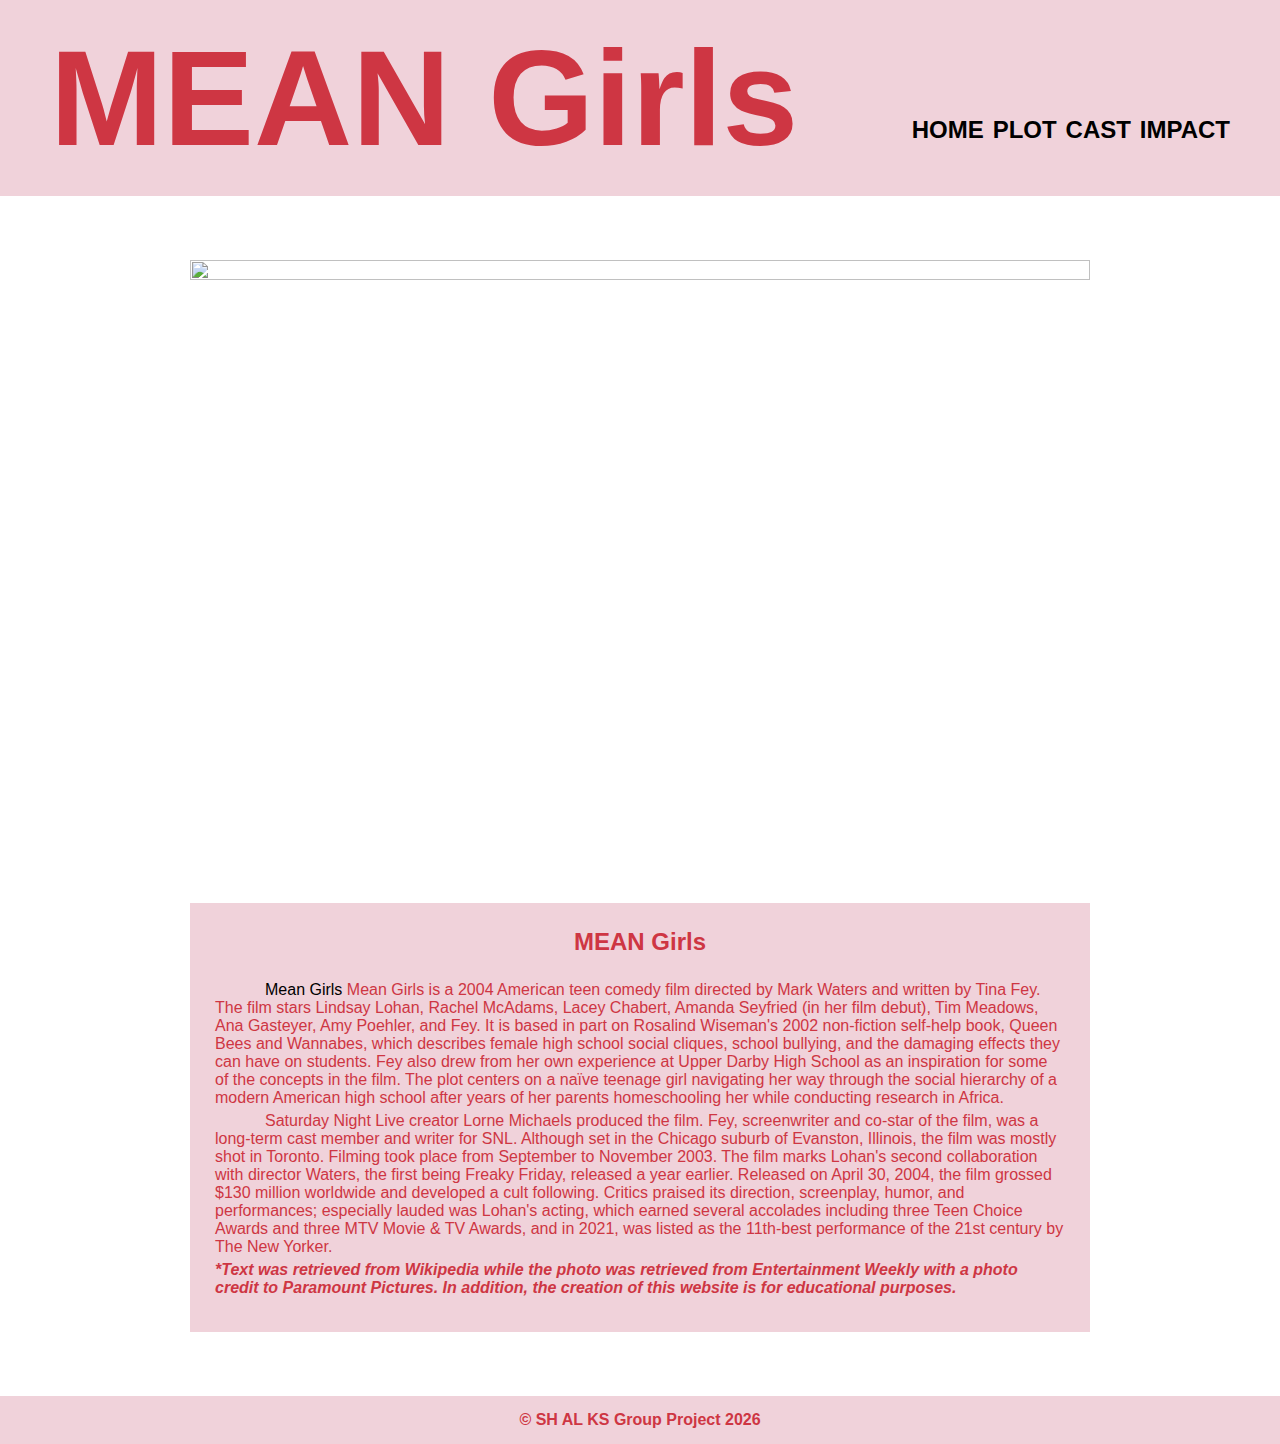
==== commit 07732c07: "Update index.html" ====
--- a/index.html
+++ b/index.html
@@ -25,7 +25,7 @@
   </header>
   <main class="main__container">
     <section class="content__img-card--container">
-      <img class="content__img-card__img--box-1" src="https://imagesvc.meredithcorp.io/v3/mm/image?url=https%3A%2F%2Fstatic.onecms.io%2Fwp-content%2Fuploads%2Fsites%2F6%2F2014%2F11%2Fmean-girls-2000.jpg&q=60" alt="holiday scene image from the movie mean girls" width="350" height="250">
+      <img class="content__img-card__img--box-1" src="https://hips.hearstapps.com/digitalspyuk.cdnds.net/16/35/1472825678-05-mean-girls-christmasw750h5602x.jpg" width="350" height="250">
       <h2 class="content__img-card__title--box-1">MEAN Girls</h2>
       <p class="content__img-card__text--box-1"><a href="plot.html">Mean Girls</a> Mean Girls is a 2004 American teen comedy film directed by Mark Waters and written by Tina Fey. The film stars Lindsay Lohan, Rachel McAdams, Lacey Chabert, Amanda Seyfried (in her film debut), Tim Meadows, Ana Gasteyer, Amy Poehler, and Fey. It is based in part on Rosalind Wiseman's 2002 non-fiction self-help book, Queen Bees and Wannabes, which describes female high school social cliques, school bullying, and the damaging effects they can have on students. Fey also drew from her own experience at Upper Darby High School as an inspiration for some of the concepts in the film. The plot centers on a naïve teenage girl navigating her way through the social hierarchy of a modern American high school after years of her parents homeschooling her while conducting research in Africa. </p>
       <p class="content__img-card__text--box-2">Saturday Night Live creator Lorne Michaels produced the film. Fey, screenwriter and co-star of the film, was a long-term cast member and writer for SNL. Although set in the Chicago suburb of Evanston, Illinois, the film was mostly shot in Toronto. Filming took place from September to November 2003. The film marks Lohan's second collaboration with director Waters, the first being Freaky Friday, released a year earlier. Released on April 30, 2004, the film grossed $130 million worldwide and developed a cult following. Critics praised its direction, screenplay, humor, and performances; especially lauded was Lohan's acting, which earned several accolades including three Teen Choice Awards and three MTV Movie & TV Awards, and in 2021, was listed as the 11th-best performance of the 21st century by The New Yorker.</p>
--- a/style.css
+++ b/style.css
@@ -23,6 +23,15 @@
 .header__container {
   display: flex;
   width: 100%;
+}
+.header__movie-title {
+  font-size: 5em;
+  transition-property: font-size;
+  transition-duration: 5s;
+  transition-delay: 1s;
+}
+.header__movie-title:hover {
+  font-size: 8.5em;
 }
 .header__nav {
   align-self: flex-end;
@@ -130,6 +139,7 @@
   row-gap: 30px;
   column-gap: 20px;
   justify-items: center;
+  align-items: center;
 }
 .img_card_cast {
   width: 250px;
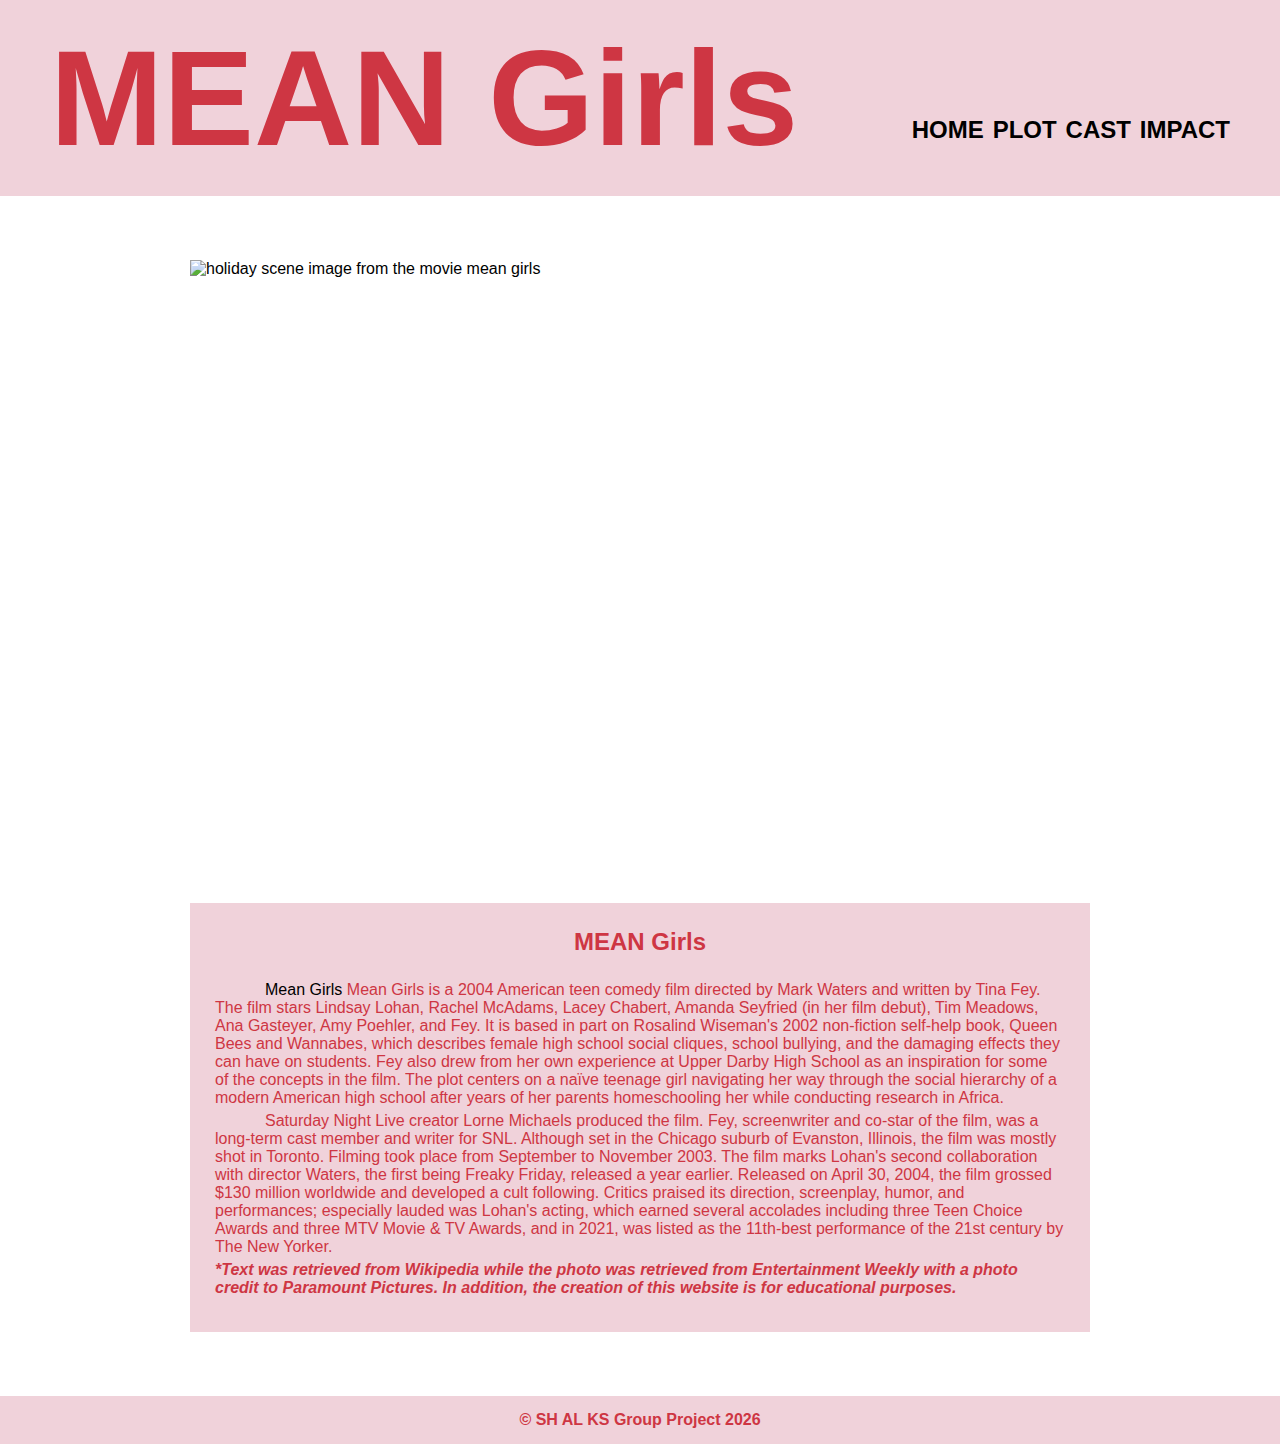
==== commit 47228bf2: "Update index.html" ====
--- a/index.html
+++ b/index.html
@@ -25,7 +25,7 @@
   </header>
   <main class="main__container">
     <section class="content__img-card--container">
-      <img class="content__img-card__img--box-1" src="https://hips.hearstapps.com/digitalspyuk.cdnds.net/16/35/1472825678-05-mean-girls-christmasw750h5602x.jpg" width="350" height="250">
+      <img class="content__img-card__img--box-1" src="https://hips.hearstapps.com/digitalspyuk.cdnds.net/16/35/1472825678-05-mean-girls-christmasw750h5602x.jpg" alt="holiday scene image from the movie mean girls" width="350" height="250">
       <h2 class="content__img-card__title--box-1">MEAN Girls</h2>
       <p class="content__img-card__text--box-1"><a href="plot.html">Mean Girls</a> Mean Girls is a 2004 American teen comedy film directed by Mark Waters and written by Tina Fey. The film stars Lindsay Lohan, Rachel McAdams, Lacey Chabert, Amanda Seyfried (in her film debut), Tim Meadows, Ana Gasteyer, Amy Poehler, and Fey. It is based in part on Rosalind Wiseman's 2002 non-fiction self-help book, Queen Bees and Wannabes, which describes female high school social cliques, school bullying, and the damaging effects they can have on students. Fey also drew from her own experience at Upper Darby High School as an inspiration for some of the concepts in the film. The plot centers on a naïve teenage girl navigating her way through the social hierarchy of a modern American high school after years of her parents homeschooling her while conducting research in Africa. </p>
       <p class="content__img-card__text--box-2">Saturday Night Live creator Lorne Michaels produced the film. Fey, screenwriter and co-star of the film, was a long-term cast member and writer for SNL. Although set in the Chicago suburb of Evanston, Illinois, the film was mostly shot in Toronto. Filming took place from September to November 2003. The film marks Lohan's second collaboration with director Waters, the first being Freaky Friday, released a year earlier. Released on April 30, 2004, the film grossed $130 million worldwide and developed a cult following. Critics praised its direction, screenplay, humor, and performances; especially lauded was Lohan's acting, which earned several accolades including three Teen Choice Awards and three MTV Movie & TV Awards, and in 2021, was listed as the 11th-best performance of the 21st century by The New Yorker.</p>
